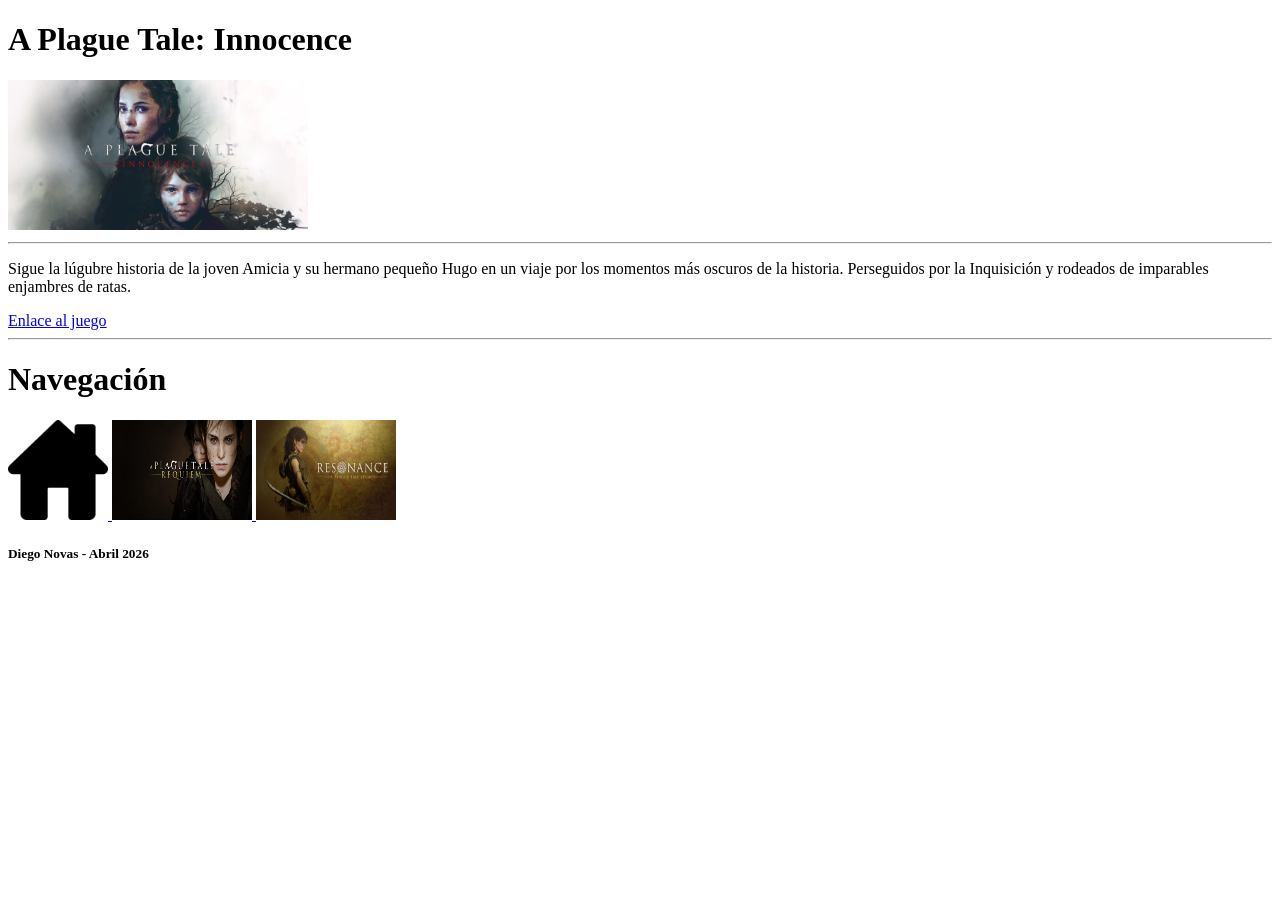
==== pages/innocence.html @ 1858bb6f "primer commit" ====
<!DOCTYPE html>
<html lang="en">
<head>
    <meta charset="UTF-8">
    <meta name="viewport" content="width=device-width, initial-scale=1.0">
    <title>A Plague Tale: Innocence</title>
</head>
<body>
    <header>
        <h1>A Plague Tale: Innocence</h1>
        <img src="../img/innocence2.jpg" alt="innocence" width="300" height="150">
    </header>
    
    <hr>
    
    <main>
        <p>Sigue la lúgubre historia de la joven Amicia y su hermano pequeño Hugo en un viaje por los momentos más oscuros de la historia. Perseguidos por la Inquisición y rodeados de imparables enjambres de ratas.</p>
        <a href="https://store.steampowered.com/app/752590/A_Plague_Tale_Innocence/">Enlace al juego</a>
    </main>
    
    <hr>
    
    <footer>
        <h1>Navegación</h1>
        <nav>
            <a href="../index.html">
                <img src="../img/inicio.png" alt="inicio" width="100" height="100">
            </a>
            <a href="../pages/requiem.html">
                <img src="../img/requiem2.jpg" alt="requiem" width="140" height="100">
            </a>
            <a href="../pages/resonance.html">
                <img src="../img/resonance.jpg" alt="resonance" width="140" height="100">
            </a>
        </nav>
        <h5>Diego Novas - Abril 2026</h5>
    </footer>
</body>
</html>
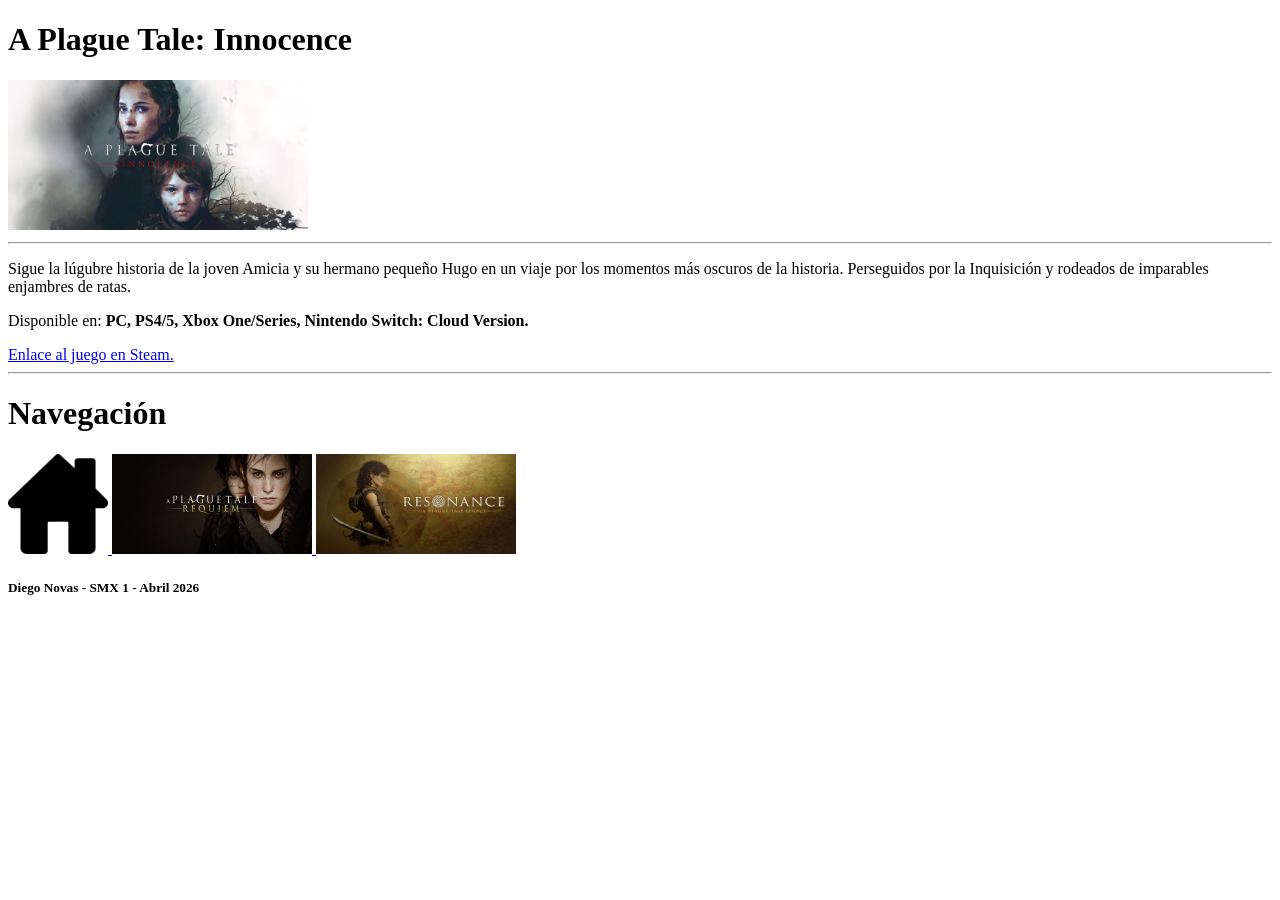
==== commit 55fab170: "segundo commit" ====
--- a/pages/innocence.html
+++ b/pages/innocence.html
@@ -15,7 +15,8 @@
     
     <main>
         <p>Sigue la lúgubre historia de la joven Amicia y su hermano pequeño Hugo en un viaje por los momentos más oscuros de la historia. Perseguidos por la Inquisición y rodeados de imparables enjambres de ratas.</p>
-        <a href="https://store.steampowered.com/app/752590/A_Plague_Tale_Innocence/">Enlace al juego</a>
+        <p>Disponible en: <strong>PC, PS4/5, Xbox One/Series, Nintendo Switch: Cloud Version.</strong></p>
+        <a href="https://store.steampowered.com/app/752590/A_Plague_Tale_Innocence/">Enlace al juego en Steam.</a>
     </main>
     
     <hr>
@@ -27,13 +28,13 @@
                 <img src="../img/inicio.png" alt="inicio" width="100" height="100">
             </a>
             <a href="../pages/requiem.html">
-                <img src="../img/requiem2.jpg" alt="requiem" width="140" height="100">
+                <img src="../img/requiem2.jpg" alt="requiem" width="200" height="100">
             </a>
             <a href="../pages/resonance.html">
-                <img src="../img/resonance.jpg" alt="resonance" width="140" height="100">
+                <img src="../img/resonance.jpg" alt="resonance" width="200" height="100">
             </a>
         </nav>
-        <h5>Diego Novas - Abril 2026</h5>
+        <h5>Diego Novas - SMX 1 - Abril 2026</h5>
     </footer>
 </body>
 </html>
